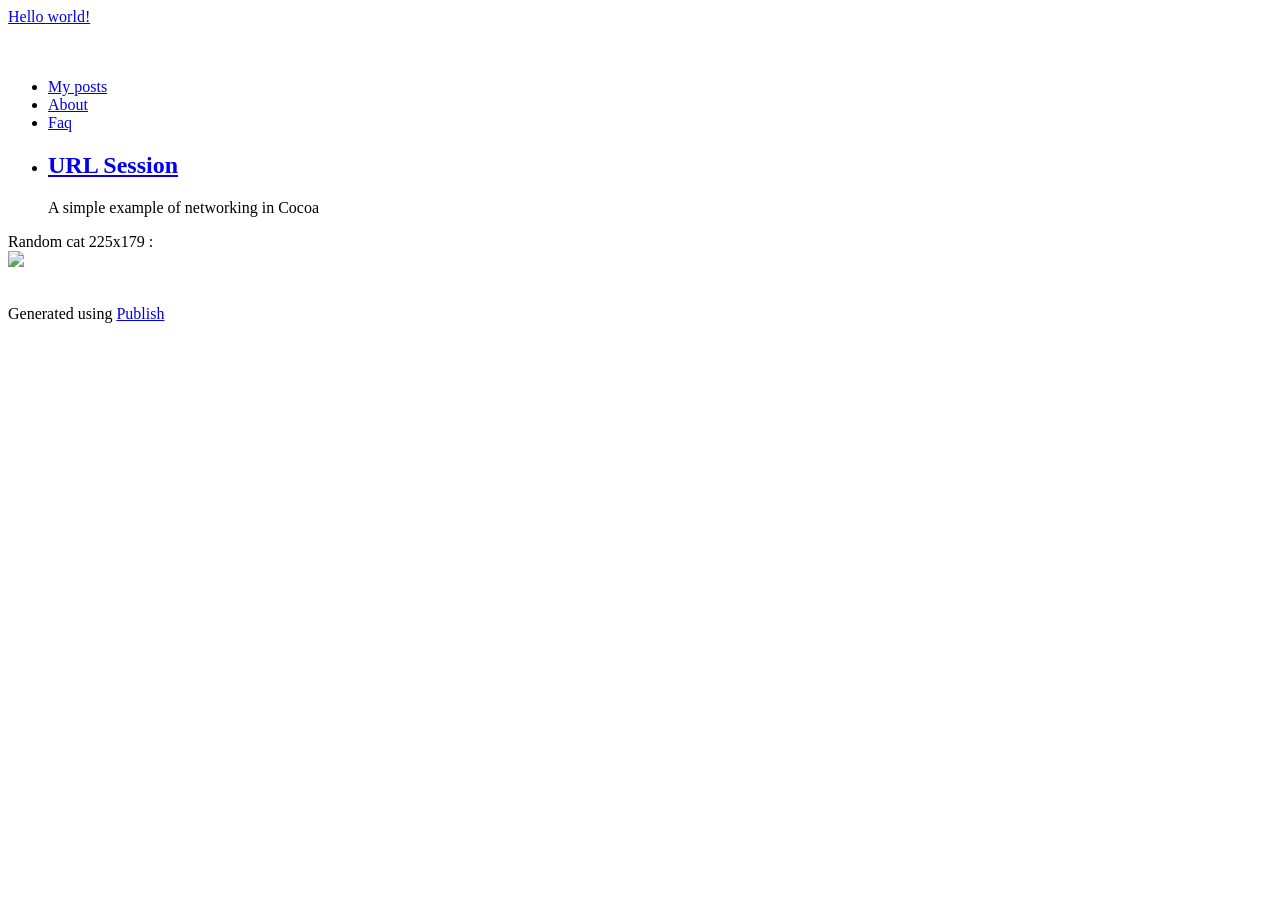
==== Output/index.html @ 9c5dbb86 "initial commit" ====
<!DOCTYPE html><html><head><meta charset="UTF-8"/><meta name="og:site_name" content="Hello world!"/><link rel="canonical" href="https://trampampam.github.io"/><meta name="twitter:url" content="https://trampampam.github.io"/><meta name="og:url" content="https://trampampam.github.io"/><title>Welcome to ActualSite! | Hello world!</title><meta name="twitter:title" content="Welcome to ActualSite! | Hello world!"/><meta name="og:title" content="Welcome to ActualSite! | Hello world!"/><meta name="description" content="HI   "/><meta name="twitter:description" content="HI   "/><meta name="og:description" content="HI   "/><meta name="twitter:card" content="summary"/><link rel="stylesheet" href="/styles.css" type="text/css"/><meta name="viewport" content="width=device-width, initial-scale=1.0"/><link rel="shortcut icon" href="/images/favicon.png" type="image/png"/><link rel="alternate" href="/feed.rss" type="application/rss+xml" title="Subscribe to Hello world!"/></head><body><header><div class="wrapper"><nav class="site-name"><a href="/">Hello world!</a></nav><br/><br/><nav><ul><li><a href="/posts">My posts</a></li><li><a href="/about">About</a></li><li><a href="/FAQ">Faq</a></li></ul></nav></div></header><div class="wrapper"><ul class="item-list"><li><article><h1><a href="/posts/first-post">URL Session</a></h1><p>A simple example of networking in Cocoa</p></article></li></ul></div><footer><div class="wrapper">Random cat 225x179 : <br/><img src="https://placekitten.com/278/183"/><br/><br/><p>Generated using <a href="https://github.com/johnsundell/publish">Publish</a></p></div></footer></body></html>
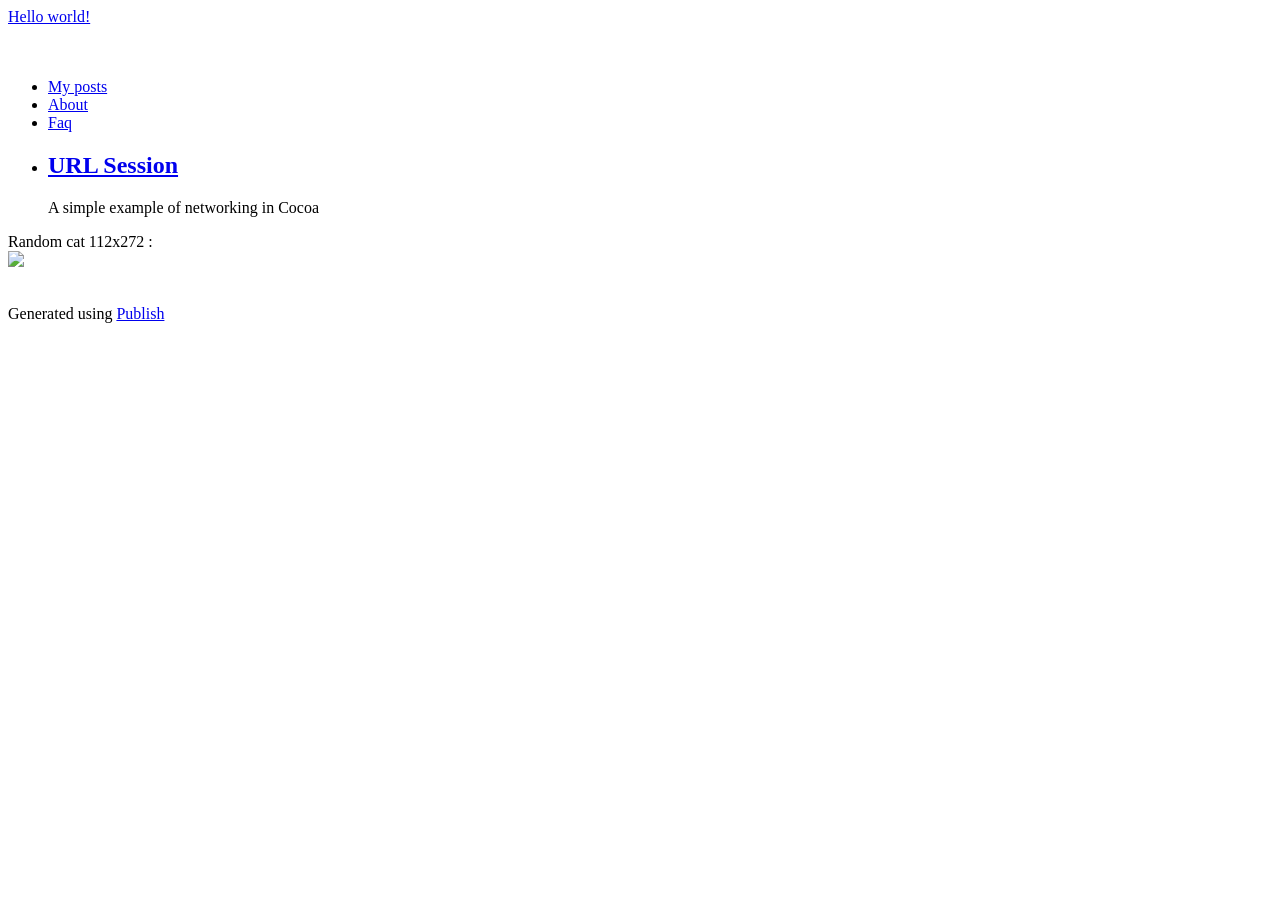
==== commit 36b6e568: "add deploy step" ====
--- a/Output/index.html
+++ b/Output/index.html
@@ -1 +1 @@
-<!DOCTYPE html><html><head><meta charset="UTF-8"/><meta name="og:site_name" content="Hello world!"/><link rel="canonical" href="https://trampampam.github.io"/><meta name="twitter:url" content="https://trampampam.github.io"/><meta name="og:url" content="https://trampampam.github.io"/><title>Welcome to ActualSite! | Hello world!</title><meta name="twitter:title" content="Welcome to ActualSite! | Hello world!"/><meta name="og:title" content="Welcome to ActualSite! | Hello world!"/><meta name="description" content="HI   "/><meta name="twitter:description" content="HI   "/><meta name="og:description" content="HI   "/><meta name="twitter:card" content="summary"/><link rel="stylesheet" href="/styles.css" type="text/css"/><meta name="viewport" content="width=device-width, initial-scale=1.0"/><link rel="shortcut icon" href="/images/favicon.png" type="image/png"/><link rel="alternate" href="/feed.rss" type="application/rss+xml" title="Subscribe to Hello world!"/></head><body><header><div class="wrapper"><nav class="site-name"><a href="/">Hello world!</a></nav><br/><br/><nav><ul><li><a href="/posts">My posts</a></li><li><a href="/about">About</a></li><li><a href="/FAQ">Faq</a></li></ul></nav></div></header><div class="wrapper"><ul class="item-list"><li><article><h1><a href="/posts/first-post">URL Session</a></h1><p>A simple example of networking in Cocoa</p></article></li></ul></div><footer><div class="wrapper">Random cat 225x179 : <br/><img src="https://placekitten.com/278/183"/><br/><br/><p>Generated using <a href="https://github.com/johnsundell/publish">Publish</a></p></div></footer></body></html>+<!DOCTYPE html><html><head><meta charset="UTF-8"/><meta name="og:site_name" content="Hello world!"/><link rel="canonical" href="https://trampampam.github.io"/><meta name="twitter:url" content="https://trampampam.github.io"/><meta name="og:url" content="https://trampampam.github.io"/><title>Welcome to ActualSite! | Hello world!</title><meta name="twitter:title" content="Welcome to ActualSite! | Hello world!"/><meta name="og:title" content="Welcome to ActualSite! | Hello world!"/><meta name="description" content="HI   "/><meta name="twitter:description" content="HI   "/><meta name="og:description" content="HI   "/><meta name="twitter:card" content="summary"/><link rel="stylesheet" href="/styles.css" type="text/css"/><meta name="viewport" content="width=device-width, initial-scale=1.0"/><link rel="shortcut icon" href="/images/favicon.png" type="image/png"/><link rel="alternate" href="/feed.rss" type="application/rss+xml" title="Subscribe to Hello world!"/></head><body><header><div class="wrapper"><nav class="site-name"><a href="/">Hello world!</a></nav><br/><br/><nav><ul><li><a href="/posts">My posts</a></li><li><a href="/about">About</a></li><li><a href="/FAQ">Faq</a></li></ul></nav></div></header><div class="wrapper"><ul class="item-list"><li><article><h1><a href="/posts/first-post">URL Session</a></h1><p>A simple example of networking in Cocoa</p></article></li></ul></div><footer><div class="wrapper">Random cat 112x272 : <br/><img src="https://placekitten.com/101/200"/><br/><br/><p>Generated using <a href="https://github.com/johnsundell/publish">Publish</a></p></div></footer></body></html>
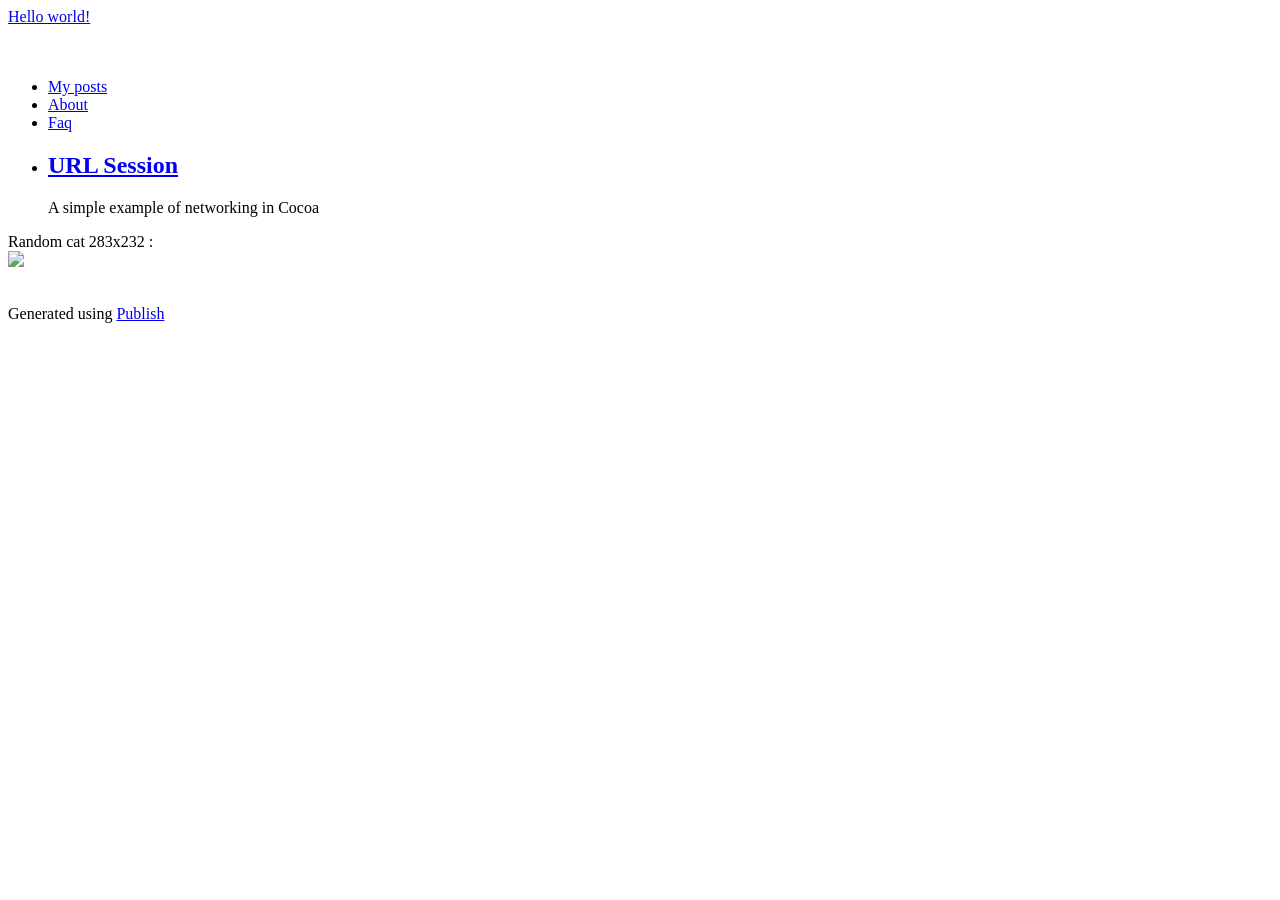
==== commit 01e8f681: "Add Procfile" ====
--- a/Output/index.html
+++ b/Output/index.html
@@ -1 +1 @@
-<!DOCTYPE html><html><head><meta charset="UTF-8"/><meta name="og:site_name" content="Hello world!"/><link rel="canonical" href="https://trampampam.github.io"/><meta name="twitter:url" content="https://trampampam.github.io"/><meta name="og:url" content="https://trampampam.github.io"/><title>Welcome to ActualSite! | Hello world!</title><meta name="twitter:title" content="Welcome to ActualSite! | Hello world!"/><meta name="og:title" content="Welcome to ActualSite! | Hello world!"/><meta name="description" content="HI   "/><meta name="twitter:description" content="HI   "/><meta name="og:description" content="HI   "/><meta name="twitter:card" content="summary"/><link rel="stylesheet" href="/styles.css" type="text/css"/><meta name="viewport" content="width=device-width, initial-scale=1.0"/><link rel="shortcut icon" href="/images/favicon.png" type="image/png"/><link rel="alternate" href="/feed.rss" type="application/rss+xml" title="Subscribe to Hello world!"/></head><body><header><div class="wrapper"><nav class="site-name"><a href="/">Hello world!</a></nav><br/><br/><nav><ul><li><a href="/posts">My posts</a></li><li><a href="/about">About</a></li><li><a href="/FAQ">Faq</a></li></ul></nav></div></header><div class="wrapper"><ul class="item-list"><li><article><h1><a href="/posts/first-post">URL Session</a></h1><p>A simple example of networking in Cocoa</p></article></li></ul></div><footer><div class="wrapper">Random cat 112x272 : <br/><img src="https://placekitten.com/101/200"/><br/><br/><p>Generated using <a href="https://github.com/johnsundell/publish">Publish</a></p></div></footer></body></html>+<!DOCTYPE html><html><head><meta charset="UTF-8"/><meta name="og:site_name" content="Hello world!"/><link rel="canonical" href="https://trampampam.github.io"/><meta name="twitter:url" content="https://trampampam.github.io"/><meta name="og:url" content="https://trampampam.github.io"/><title>Welcome to ActualSite! | Hello world!</title><meta name="twitter:title" content="Welcome to ActualSite! | Hello world!"/><meta name="og:title" content="Welcome to ActualSite! | Hello world!"/><meta name="description" content="HI   "/><meta name="twitter:description" content="HI   "/><meta name="og:description" content="HI   "/><meta name="twitter:card" content="summary"/><link rel="stylesheet" href="/styles.css" type="text/css"/><meta name="viewport" content="width=device-width, initial-scale=1.0"/><link rel="shortcut icon" href="/images/favicon.png" type="image/png"/><link rel="alternate" href="/feed.rss" type="application/rss+xml" title="Subscribe to Hello world!"/></head><body><header><div class="wrapper"><nav class="site-name"><a href="/">Hello world!</a></nav><br/><br/><nav><ul><li><a href="/posts">My posts</a></li><li><a href="/about">About</a></li><li><a href="/FAQ">Faq</a></li></ul></nav></div></header><div class="wrapper"><ul class="item-list"><li><article><h1><a href="/posts/first-post">URL Session</a></h1><p>A simple example of networking in Cocoa</p></article></li></ul></div><footer><div class="wrapper">Random cat 283x232 : <br/><img src="https://placekitten.com/284/114"/><br/><br/><p>Generated using <a href="https://github.com/johnsundell/publish">Publish</a></p></div></footer></body></html>
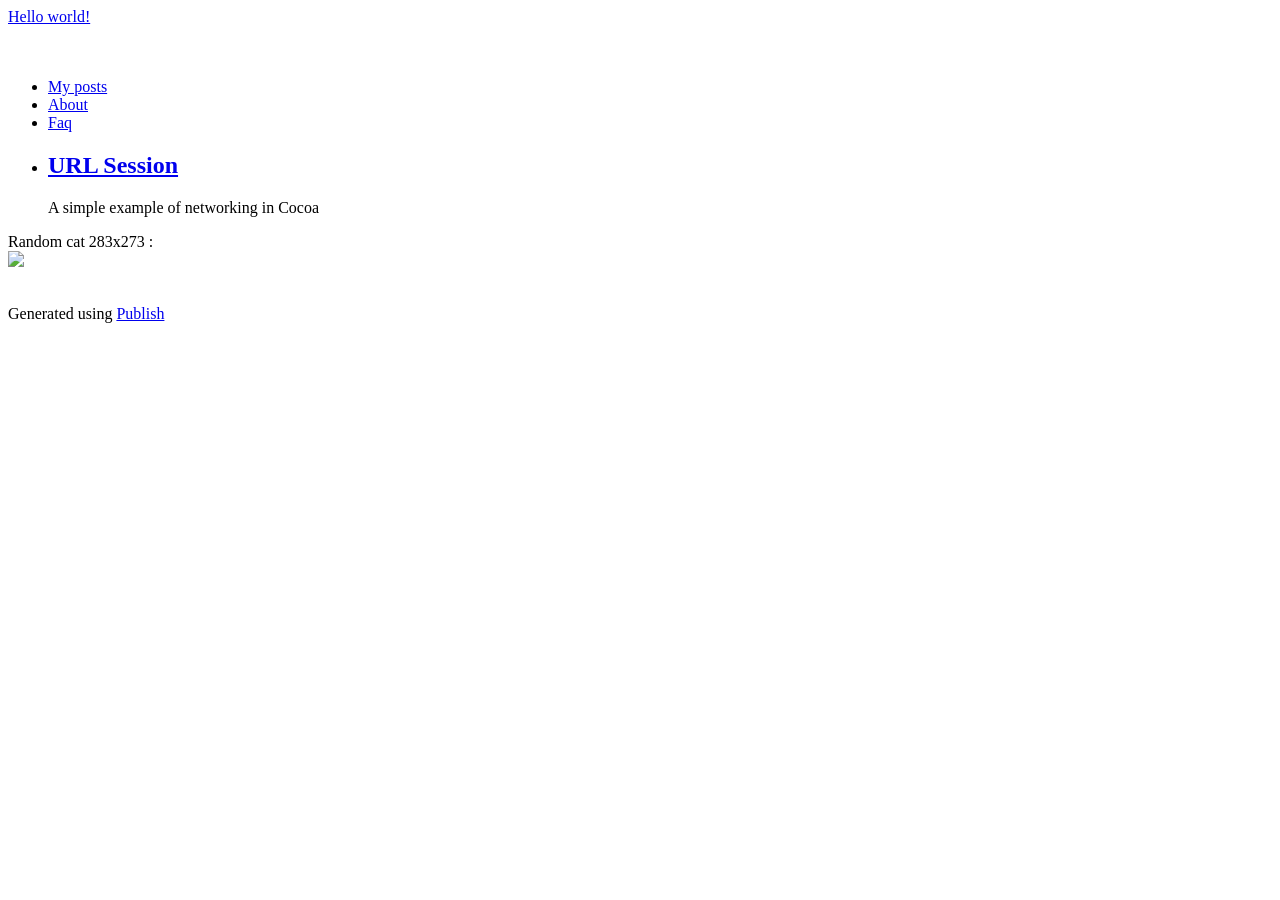
==== commit 31127a7b: "Lower swift version" ====
--- a/Output/index.html
+++ b/Output/index.html
@@ -1 +1 @@
-<!DOCTYPE html><html><head><meta charset="UTF-8"/><meta name="og:site_name" content="Hello world!"/><link rel="canonical" href="https://trampampam.github.io"/><meta name="twitter:url" content="https://trampampam.github.io"/><meta name="og:url" content="https://trampampam.github.io"/><title>Welcome to ActualSite! | Hello world!</title><meta name="twitter:title" content="Welcome to ActualSite! | Hello world!"/><meta name="og:title" content="Welcome to ActualSite! | Hello world!"/><meta name="description" content="HI   "/><meta name="twitter:description" content="HI   "/><meta name="og:description" content="HI   "/><meta name="twitter:card" content="summary"/><link rel="stylesheet" href="/styles.css" type="text/css"/><meta name="viewport" content="width=device-width, initial-scale=1.0"/><link rel="shortcut icon" href="/images/favicon.png" type="image/png"/><link rel="alternate" href="/feed.rss" type="application/rss+xml" title="Subscribe to Hello world!"/></head><body><header><div class="wrapper"><nav class="site-name"><a href="/">Hello world!</a></nav><br/><br/><nav><ul><li><a href="/posts">My posts</a></li><li><a href="/about">About</a></li><li><a href="/FAQ">Faq</a></li></ul></nav></div></header><div class="wrapper"><ul class="item-list"><li><article><h1><a href="/posts/first-post">URL Session</a></h1><p>A simple example of networking in Cocoa</p></article></li></ul></div><footer><div class="wrapper">Random cat 283x232 : <br/><img src="https://placekitten.com/284/114"/><br/><br/><p>Generated using <a href="https://github.com/johnsundell/publish">Publish</a></p></div></footer></body></html>+<!DOCTYPE html><html><head><meta charset="UTF-8"/><meta name="og:site_name" content="Hello world!"/><link rel="canonical" href="https://trampampam.github.io"/><meta name="twitter:url" content="https://trampampam.github.io"/><meta name="og:url" content="https://trampampam.github.io"/><title>Welcome to ActualSite! | Hello world!</title><meta name="twitter:title" content="Welcome to ActualSite! | Hello world!"/><meta name="og:title" content="Welcome to ActualSite! | Hello world!"/><meta name="description" content="HI   "/><meta name="twitter:description" content="HI   "/><meta name="og:description" content="HI   "/><meta name="twitter:card" content="summary"/><link rel="stylesheet" href="/styles.css" type="text/css"/><meta name="viewport" content="width=device-width, initial-scale=1.0"/><link rel="shortcut icon" href="/images/favicon.png" type="image/png"/><link rel="alternate" href="/feed.rss" type="application/rss+xml" title="Subscribe to Hello world!"/></head><body><header><div class="wrapper"><nav class="site-name"><a href="/">Hello world!</a></nav><br/><br/><nav><ul><li><a href="/posts">My posts</a></li><li><a href="/about">About</a></li><li><a href="/FAQ">Faq</a></li></ul></nav></div></header><div class="wrapper"><ul class="item-list"><li><article><h1><a href="/posts/first-post">URL Session</a></h1><p>A simple example of networking in Cocoa</p></article></li></ul></div><footer><div class="wrapper">Random cat 283x273 : <br/><img src="https://placekitten.com/213/263"/><br/><br/><p>Generated using <a href="https://github.com/johnsundell/publish">Publish</a></p></div></footer></body></html>
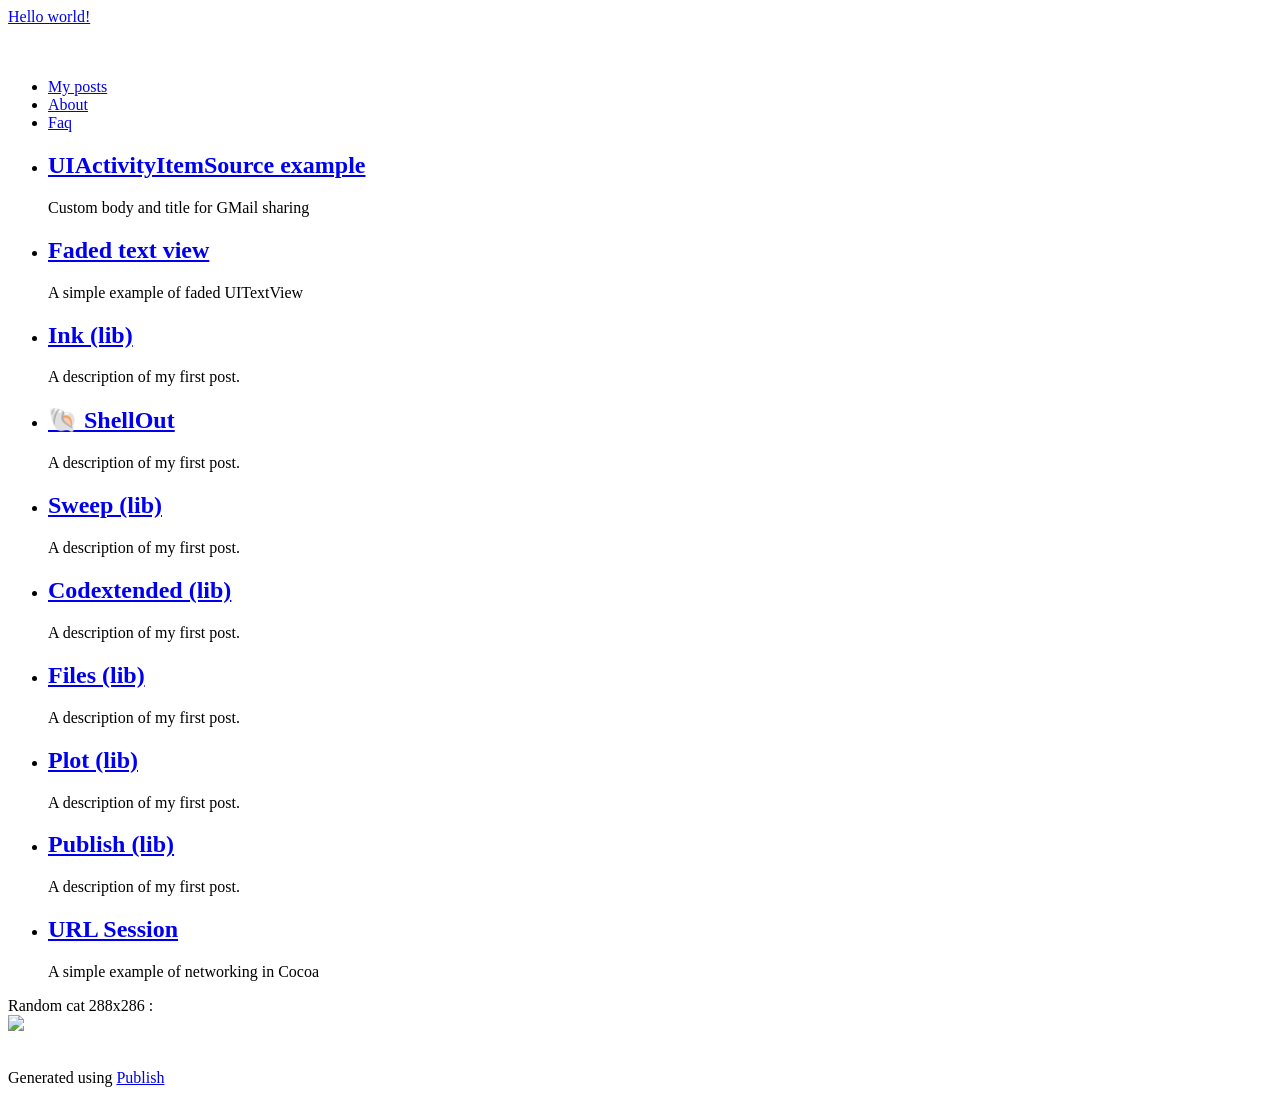
==== commit 5a4deef3: "New articles" ====
--- a/Output/index.html
+++ b/Output/index.html
@@ -1 +1 @@
-<!DOCTYPE html><html><head><meta charset="UTF-8"/><meta name="og:site_name" content="Hello world!"/><link rel="canonical" href="https://trampampam.github.io"/><meta name="twitter:url" content="https://trampampam.github.io"/><meta name="og:url" content="https://trampampam.github.io"/><title>Welcome to ActualSite! | Hello world!</title><meta name="twitter:title" content="Welcome to ActualSite! | Hello world!"/><meta name="og:title" content="Welcome to ActualSite! | Hello world!"/><meta name="description" content="HI   "/><meta name="twitter:description" content="HI   "/><meta name="og:description" content="HI   "/><meta name="twitter:card" content="summary"/><link rel="stylesheet" href="/styles.css" type="text/css"/><meta name="viewport" content="width=device-width, initial-scale=1.0"/><link rel="shortcut icon" href="/images/favicon.png" type="image/png"/><link rel="alternate" href="/feed.rss" type="application/rss+xml" title="Subscribe to Hello world!"/></head><body><header><div class="wrapper"><nav class="site-name"><a href="/">Hello world!</a></nav><br/><br/><nav><ul><li><a href="/posts">My posts</a></li><li><a href="/about">About</a></li><li><a href="/FAQ">Faq</a></li></ul></nav></div></header><div class="wrapper"><ul class="item-list"><li><article><h1><a href="/posts/first-post">URL Session</a></h1><p>A simple example of networking in Cocoa</p></article></li></ul></div><footer><div class="wrapper">Random cat 283x273 : <br/><img src="https://placekitten.com/213/263"/><br/><br/><p>Generated using <a href="https://github.com/johnsundell/publish">Publish</a></p></div></footer></body></html>+<!DOCTYPE html><html><head><meta charset="UTF-8"/><meta name="og:site_name" content="Hello world!"/><link rel="canonical" href="https://trampampam.github.io"/><meta name="twitter:url" content="https://trampampam.github.io"/><meta name="og:url" content="https://trampampam.github.io"/><title>Welcome to ActualSite! | Hello world!</title><meta name="twitter:title" content="Welcome to ActualSite! | Hello world!"/><meta name="og:title" content="Welcome to ActualSite! | Hello world!"/><meta name="description" content="HI   "/><meta name="twitter:description" content="HI   "/><meta name="og:description" content="HI   "/><meta name="twitter:card" content="summary"/><link rel="stylesheet" href="/styles.css" type="text/css"/><meta name="viewport" content="width=device-width, initial-scale=1.0"/><link rel="shortcut icon" href="/images/favicon.png" type="image/png"/><link rel="alternate" href="/feed.rss" type="application/rss+xml" title="Subscribe to Hello world!"/></head><body><header><div class="wrapper"><nav class="site-name"><a href="/">Hello world!</a></nav><br/><br/><nav><ul><li><a href="/posts">My posts</a></li><li><a href="/about">About</a></li><li><a href="/FAQ">Faq</a></li></ul></nav></div></header><div class="wrapper"><ul class="item-list"><li><article><h1><a href="/posts/second-post">UIActivityItemSource example</a></h1><p>Custom body and title for GMail sharing</p></article></li><li><article><h1><a href="/posts/fadedview">Faded text view</a></h1><p>A simple example of faded UITextView</p></article></li><li><article><h1><a href="/about/ink">Ink (lib)</a></h1><p>A description of my first post.</p></article></li><li><article><h1><a href="/about/shellout">🐚 ShellOut</a></h1><p>A description of my first post.</p></article></li><li><article><h1><a href="/about/sweep">Sweep (lib)</a></h1><p>A description of my first post.</p></article></li><li><article><h1><a href="/about/codeextented">Codextended (lib)</a></h1><p>A description of my first post.</p></article></li><li><article><h1><a href="/about/files">Files (lib)</a></h1><p>A description of my first post.</p></article></li><li><article><h1><a href="/about/plot">Plot (lib)</a></h1><p>A description of my first post.</p></article></li><li><article><h1><a href="/about/publish">Publish (lib)</a></h1><p>A description of my first post.</p></article></li><li><article><h1><a href="/posts/first-post">URL Session</a></h1><p>A simple example of networking in Cocoa</p></article></li></ul></div><footer><div class="wrapper">Random cat 288x286 : <br/><img src="https://placekitten.com/154/179"/><br/><br/><p>Generated using <a href="https://github.com/johnsundell/publish">Publish</a></p></div></footer></body></html>
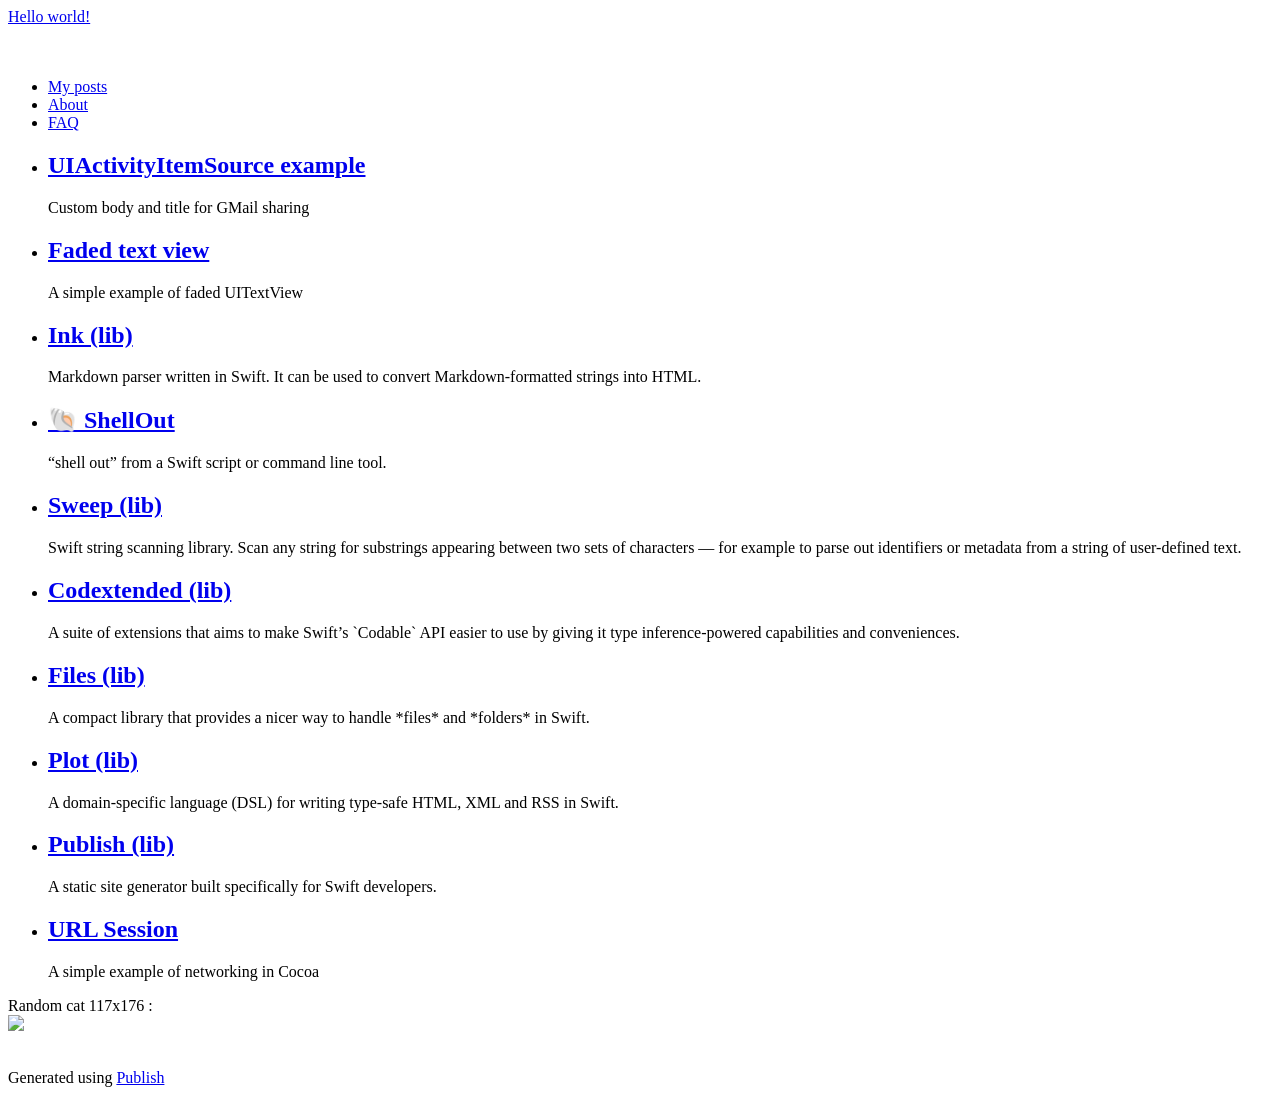
==== commit 3eed804e: "Add FAQ" ====
--- a/Output/index.html
+++ b/Output/index.html
@@ -1 +1 @@
-<!DOCTYPE html><html><head><meta charset="UTF-8"/><meta name="og:site_name" content="Hello world!"/><link rel="canonical" href="https://trampampam.github.io"/><meta name="twitter:url" content="https://trampampam.github.io"/><meta name="og:url" content="https://trampampam.github.io"/><title>Welcome to ActualSite! | Hello world!</title><meta name="twitter:title" content="Welcome to ActualSite! | Hello world!"/><meta name="og:title" content="Welcome to ActualSite! | Hello world!"/><meta name="description" content="HI   "/><meta name="twitter:description" content="HI   "/><meta name="og:description" content="HI   "/><meta name="twitter:card" content="summary"/><link rel="stylesheet" href="/styles.css" type="text/css"/><meta name="viewport" content="width=device-width, initial-scale=1.0"/><link rel="shortcut icon" href="/images/favicon.png" type="image/png"/><link rel="alternate" href="/feed.rss" type="application/rss+xml" title="Subscribe to Hello world!"/></head><body><header><div class="wrapper"><nav class="site-name"><a href="/">Hello world!</a></nav><br/><br/><nav><ul><li><a href="/posts">My posts</a></li><li><a href="/about">About</a></li><li><a href="/FAQ">Faq</a></li></ul></nav></div></header><div class="wrapper"><ul class="item-list"><li><article><h1><a href="/posts/second-post">UIActivityItemSource example</a></h1><p>Custom body and title for GMail sharing</p></article></li><li><article><h1><a href="/posts/fadedview">Faded text view</a></h1><p>A simple example of faded UITextView</p></article></li><li><article><h1><a href="/about/ink">Ink (lib)</a></h1><p>A description of my first post.</p></article></li><li><article><h1><a href="/about/shellout">🐚 ShellOut</a></h1><p>A description of my first post.</p></article></li><li><article><h1><a href="/about/sweep">Sweep (lib)</a></h1><p>A description of my first post.</p></article></li><li><article><h1><a href="/about/codeextented">Codextended (lib)</a></h1><p>A description of my first post.</p></article></li><li><article><h1><a href="/about/files">Files (lib)</a></h1><p>A description of my first post.</p></article></li><li><article><h1><a href="/about/plot">Plot (lib)</a></h1><p>A description of my first post.</p></article></li><li><article><h1><a href="/about/publish">Publish (lib)</a></h1><p>A description of my first post.</p></article></li><li><article><h1><a href="/posts/first-post">URL Session</a></h1><p>A simple example of networking in Cocoa</p></article></li></ul></div><footer><div class="wrapper">Random cat 288x286 : <br/><img src="https://placekitten.com/154/179"/><br/><br/><p>Generated using <a href="https://github.com/johnsundell/publish">Publish</a></p></div></footer></body></html>+<!DOCTYPE html><html><head><meta charset="UTF-8"/><meta name="og:site_name" content="Hello world!"/><link rel="canonical" href="https://trampampam.github.io"/><meta name="twitter:url" content="https://trampampam.github.io"/><meta name="og:url" content="https://trampampam.github.io"/><title>Welcome to ActualSite! | Hello world!</title><meta name="twitter:title" content="Welcome to ActualSite! | Hello world!"/><meta name="og:title" content="Welcome to ActualSite! | Hello world!"/><meta name="description" content="HI   "/><meta name="twitter:description" content="HI   "/><meta name="og:description" content="HI   "/><meta name="twitter:card" content="summary"/><link rel="stylesheet" href="/styles.css" type="text/css"/><meta name="viewport" content="width=device-width, initial-scale=1.0"/><link rel="shortcut icon" href="/images/favicon.png" type="image/png"/><link rel="alternate" href="/feed.rss" type="application/rss+xml" title="Subscribe to Hello world!"/></head><body><header><div class="wrapper"><nav class="site-name"><a href="/">Hello world!</a></nav><br/><br/><nav><ul><li><a href="/posts">My posts</a></li><li><a href="/about">About</a></li><li><a href="/faq">FAQ</a></li></ul></nav></div></header><div class="wrapper"><ul class="item-list"><li><article><h1><a href="/posts/second-post">UIActivityItemSource example</a></h1><p>Custom body and title for GMail sharing</p></article></li><li><article><h1><a href="/posts/fadedview">Faded text view</a></h1><p>A simple example of faded UITextView</p></article></li><li><article><h1><a href="/about/ink">Ink (lib)</a></h1><p>Markdown parser written in Swift. It can be used to convert Markdown-formatted strings into HTML.</p></article></li><li><article><h1><a href="/about/shellout">🐚 ShellOut</a></h1><p>“shell out” from a Swift script or command line tool.</p></article></li><li><article><h1><a href="/about/sweep">Sweep (lib)</a></h1><p>Swift string scanning library. Scan any string for substrings appearing between two sets of characters — for example to parse out identifiers or metadata from a string of user-defined text.</p></article></li><li><article><h1><a href="/about/codeextented">Codextended (lib)</a></h1><p>A suite of extensions that aims to make Swift’s `Codable` API easier to use by giving it type inference-powered capabilities and conveniences.</p></article></li><li><article><h1><a href="/about/files">Files (lib)</a></h1><p>A compact library that provides a nicer way to handle *files* and *folders*  in Swift.</p></article></li><li><article><h1><a href="/about/plot">Plot (lib)</a></h1><p>A domain-specific language (DSL) for writing type-safe HTML, XML and RSS in Swift.</p></article></li><li><article><h1><a href="/about/publish">Publish (lib)</a></h1><p>A static site generator built specifically for Swift developers.</p></article></li><li><article><h1><a href="/posts/first-post">URL Session</a></h1><p>A simple example of networking in Cocoa</p></article></li></ul></div><footer><div class="wrapper">Random cat 117x176 : <br/><img src="https://placekitten.com/235/265"/><br/><br/><p>Generated using <a href="https://github.com/johnsundell/publish">Publish</a></p></div></footer></body></html>
